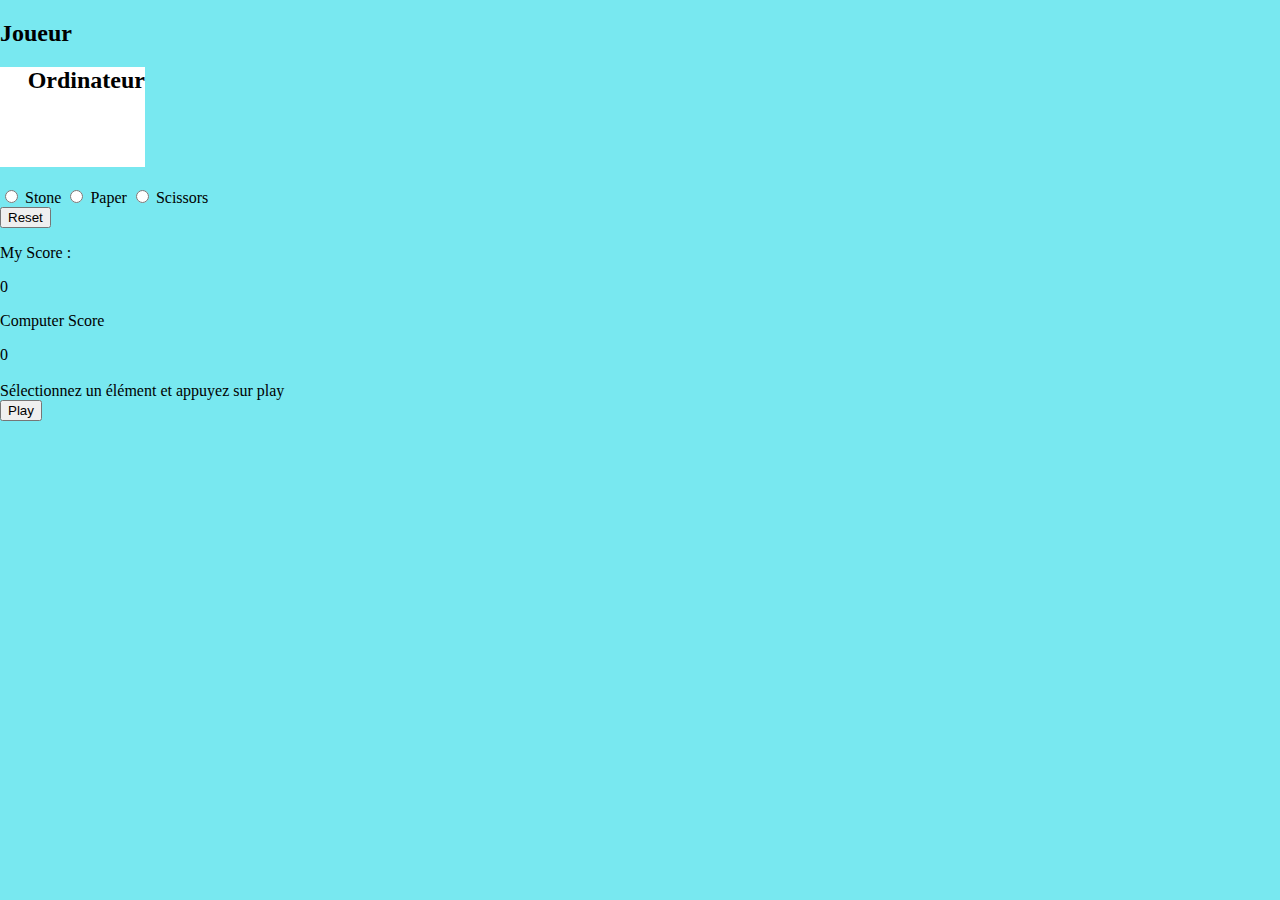
==== index-for-test.html @ 72759d57 "Script is finished" ====
<!DOCTYPE html>
<html lang="en">

<head>
    <meta charset="UTF-8">
    <meta http-equiv="X-UA-Compatible" content="IE=edge">
    <meta name="viewport" content="width=device-width, initial-scale=1.0">
    <link href="https://cdn.jsdelivr.net/npm/bootstrap@5.3.0-alpha3/dist/css/bootstrap.min.css" rel="stylesheet"
        integrity="sha384-KK94CHFLLe+nY2dmCWGMq91rCGa5gtU4mk92HdvYe+M/SXH301p5ILy+dN9+nJOZ" crossorigin="anonymous">
    <link rel="stylesheet" href="assets/css/style.css">
    <title>Jeu Test</title>
</head>

<body>

    <div class="container">
        <div class="row">
            <div class="col">
                <div>
                    <h2 id="joueur">Joueur</h2>
                    <h2 id="ordinateur">Ordinateur</h2>

                    <input type="radio" class="btn-check m-auto" name="btnradio" value="1" id="btnradio1">
                    <label class="btn btn-outline-primary" for="btnradio1">Stone</label>

                    <input type="radio" class="btn-check" name="btnradio" value="2" id="btnradio2">
                    <label class="btn btn-outline-primary" for="btnradio2">Paper</label>

                    <input type="radio" class="btn-check" name="btnradio" value="3" id="btnradio3">
                    <label class="btn btn-outline-primary" for="btnradio3">Scissors</label>

                    <div class="d-flex justify-content-center">
                        <button type="button" class="btn btn-primary mt-5 " id="reset">Reset</button>
                    </div>
                </div>
            </div>
            <div class="col">
                <p>My Score :</p>
                <div id="myScore">0</div>
                <p>Computer Score</p>
                <div id="computerScore">0</div><br>
                <div id="resultat">Sélectionnez un élément et appuyez sur play</div>
            </div>
            <div class="col">
                <button id="play">Play</button>
            </div>
        </div>
        <script src="assets/js/script.js"></script>
</body>

</html>
---- assets/css/style.css ----
body {
    box-sizing: border-box;
    margin: 0;
    padding: 0;
    background-color: #78e8f0;
}


#ordinateur {
    display: flex;
    background-color: #fff;
    width: 145px;
    height: 100px;
    justify-content: flex-end;
}
.btn-group {
    background-color: #fff;
    margin: 15px;
    padding: 10px;
    
}
 .start {
    text-align: right;
    margin: 20px;
}
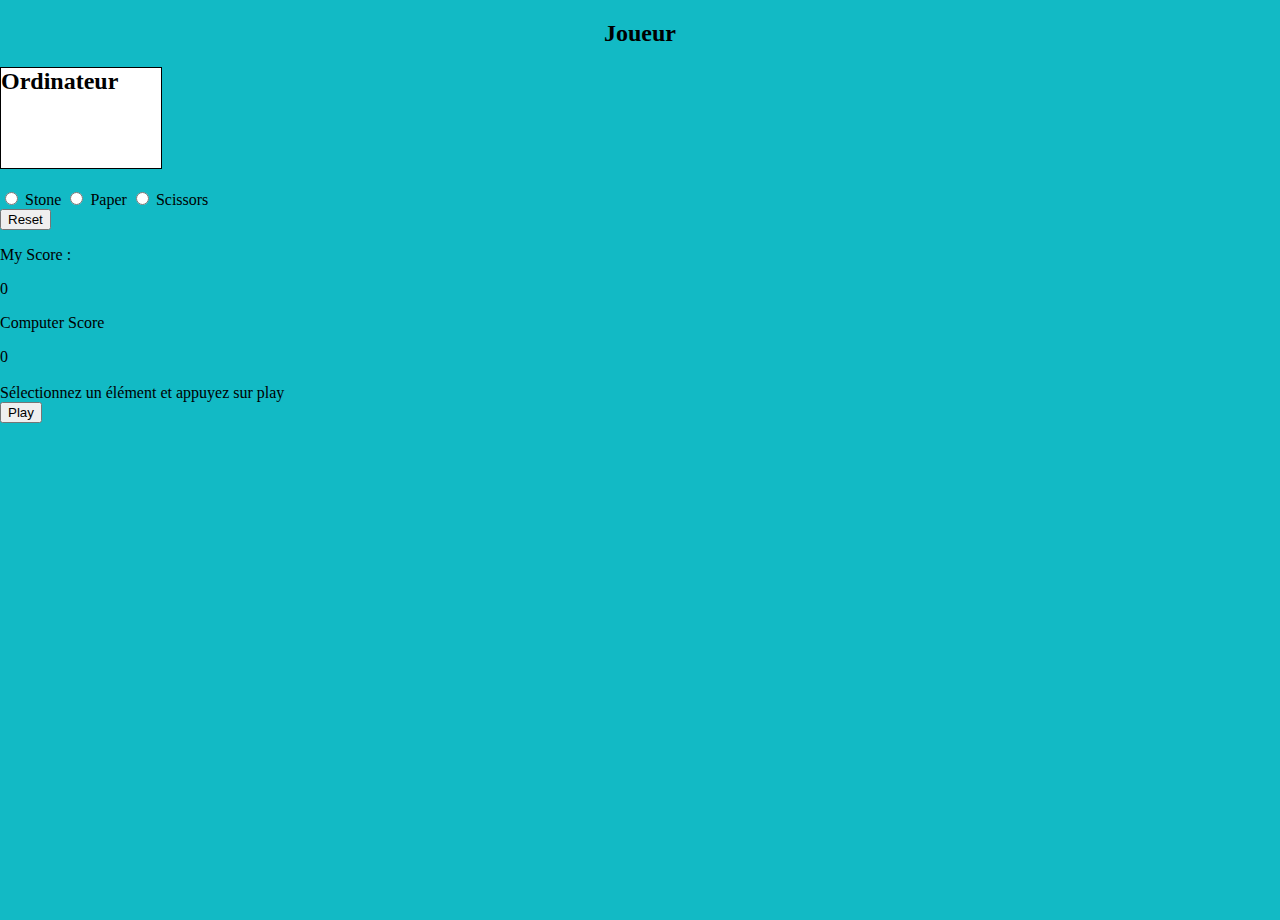
==== commit 43dfdfb4: "Changed game buttons" ====
--- a/index-for-test.html
+++ b/index-for-test.html
@@ -21,7 +21,7 @@
                     <h2 id="ordinateur">Ordinateur</h2>
 
                     <input type="radio" class="btn-check m-auto" name="btnradio" value="1" id="btnradio1">
-                    <label class="btn btn-outline-primary" for="btnradio1">Stone</label>
+                    <label class="btn btn-outline-primary " for="btnradio1">Stone</label>
 
                     <input type="radio" class="btn-check" name="btnradio" value="2" id="btnradio2">
                     <label class="btn btn-outline-primary" for="btnradio2">Paper</label>
--- a/assets/css/style.css
+++ b/assets/css/style.css
@@ -2,27 +2,49 @@
     box-sizing: border-box;
     margin: 0;
     padding: 0;
-    background-color: #78e8f0;
+    background-color: #12BAC5;
 }
-
-
+.row{
+    height: 100vh;
+}
+.btnGame{
+    margin: 40px 0;
+}
+.btnGame img{
+    width: 180px;
+}
+h2 {
+    text-align: center;
+}
 #ordinateur {
     display: flex;
     background-color: #fff;
-    width: 145px;
+    border: 1px solid black;
+    width: 160px;
     height: 100px;
-    justify-content: flex-end;
+    text-align: right;
 }
 .btn-group {
+    display: inline-flex;
     background-color: #fff;
     margin: 15px;
     padding: 10px;
     
+    
 }
  .start {
-    text-align: right;
-    margin: 20px;
+    display: flex;
+    flex-direction: row-reverse;
+    margin: 80px;
+}
+
+#computer {
+    background-color: #ffffff;
+    width: 80px;
+    height: 80px;
+    
 }
 
 
 
+
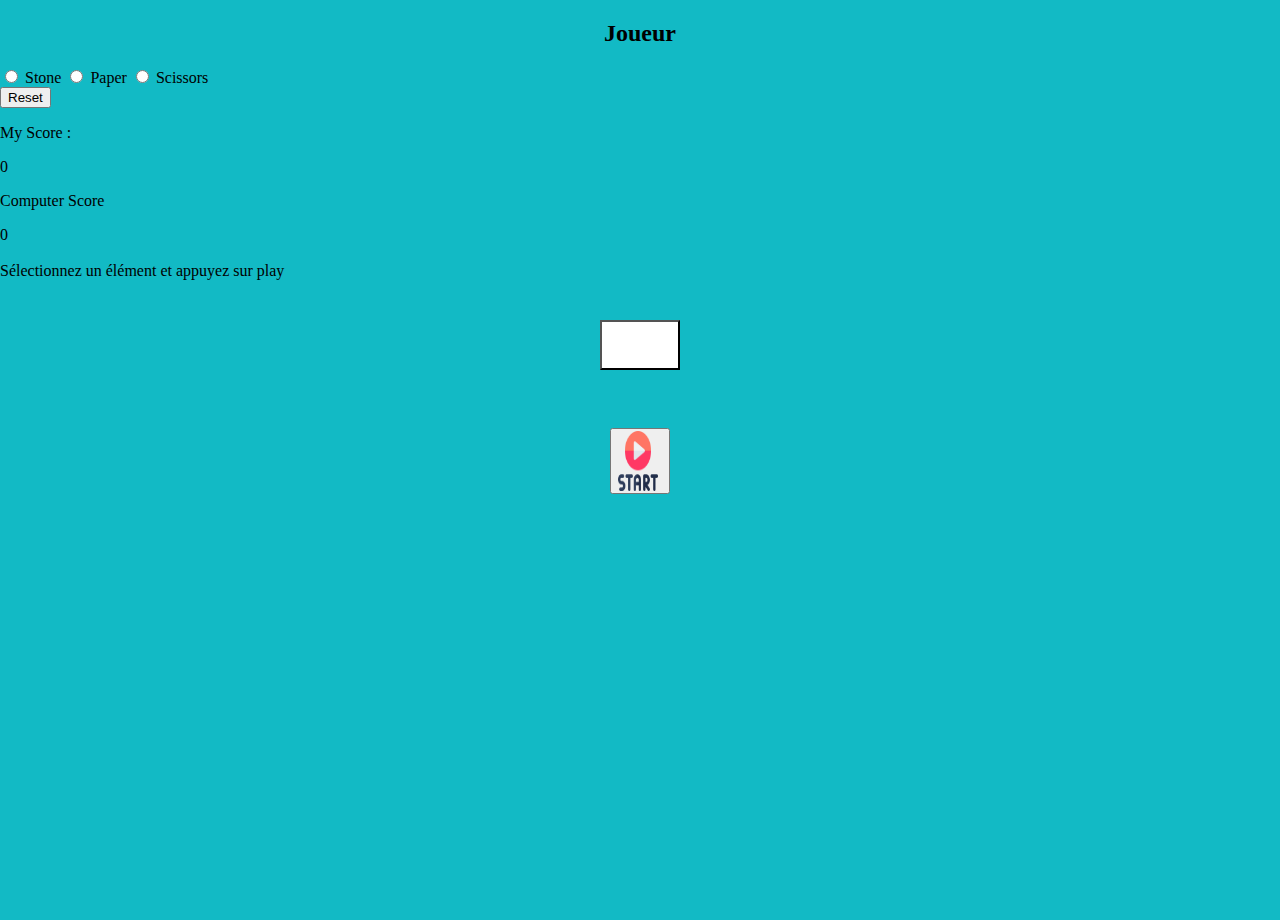
==== commit a4783724: "col3" ====
--- a/index-for-test.html
+++ b/index-for-test.html
@@ -18,7 +18,6 @@
             <div class="col">
                 <div>
                     <h2 id="joueur">Joueur</h2>
-                    <h2 id="ordinateur">Ordinateur</h2>
 
                     <input type="radio" class="btn-check m-auto" name="btnradio" value="1" id="btnradio1">
                     <label class="btn btn-outline-primary " for="btnradio1">Stone</label>
@@ -42,7 +41,8 @@
                 <div id="resultat">Sélectionnez un élément et appuyez sur play</div>
             </div>
             <div class="col">
-                <button id="play">Play</button>
+                <button id="ordinateur"></button><br>
+                <button id="play"><img src="assets/img/start-button.png" width=40px height=60px alt=""></button>
             </div>
         </div>
         <script src="assets/js/script.js"></script>
--- a/assets/css/style.css
+++ b/assets/css/style.css
@@ -11,7 +11,7 @@
     margin: 40px 0;
 }
 .btnGame img{
-    width: 180px;
+    width: 50px;
 }
 h2 {
     text-align: center;
@@ -19,32 +19,26 @@
 #ordinateur {
     display: flex;
     background-color: #fff;
-    border: 1px solid black;
-    width: 160px;
-    height: 100px;
-    text-align: right;
+    width: 80px;
+    height: 50px;
+    margin: 40px auto;
 }
-.btn-group {
+.btn-group-vertical {
     display: inline-flex;
     background-color: #fff;
     margin: 15px;
     padding: 10px;
-    
-    
 }
- .start {
+ #play {
     display: flex;
-    flex-direction: row-reverse;
-    margin: 80px;
-}
-
-#computer {
-    background-color: #ffffff;
-    width: 80px;
-    height: 80px;
-    
+    flex-direction: column;
+    width: 60px;
+    margin: auto;
 }
 
 
 
 
+
+
+
